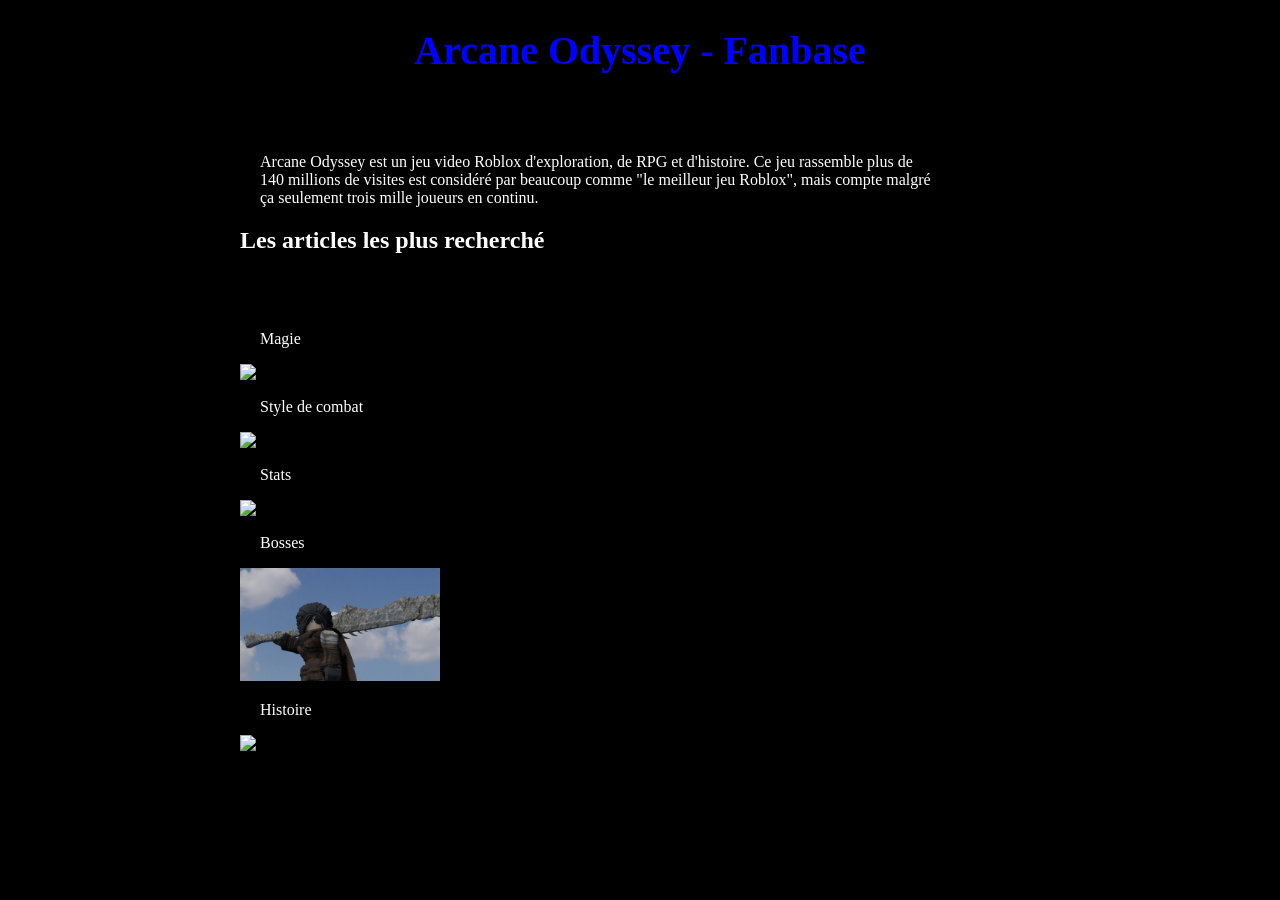
==== indexac.html @ 119bf694 "Initial commit" ====
<!DOCTYPE html>
<html>
<head>
    <meta charset="utf-8">
    <meta name="viewport" content="width=device-width">
    <title>Arcane Odyssey - Accueil</title>
    <link href="style.css" rel="stylesheet" type="text/css" />
</head>
<body>
    <h1>Arcane Odyssey - Fanbase</h1>
	<br>
	<br>	
	<p>Arcane Odyssey est un jeu video Roblox d'exploration, de RPG et d'histoire. Ce jeu rassemble plus de 140 millions de visites est considéré par beaucoup comme "le meilleur jeu Roblox", mais compte malgré ça seulement trois mille joueurs en continu.</p>
	
	<h2>Les articles les plus recherché</h2>
	<br>
	<br>
	<p>Magie</p>
	<img src="https://th.bing.com/th/id/OIP.Aeb5vvldpC5NML7f_qsU3AHaHa?w=312&h=200&c=12&rs=1&r=0&o=6&pid=AlgoBlockDebug" alt="logo magie Arcane Odyssey" width=25% height=50%>
	<br>
	<p>Style de combat</p>
	<img src="https://static.wikia.nocookie.net/roblox-arcane-odyssey/images/0/02/Basic_Combat_Icon.png/revision/latest/scale-to-width-down/150?cb=20230829181852" alt="basic fighting style Arcane Odyssey" width=25% height=50%>
	<br>
	<p>Stats</p>
	<img src="https://static.wikia.nocookie.net/roblox-arcane-odyssey/images/a/a9/1.20.17_Stat_UI.jpg/revision/latest/scale-to-width-down/1000?cb=20260121023236" alt="stats build Arcane Odyssey" width=25% height=50%>
	<br>
	<p>Bosses</p>
	<img src="img/boss1.jpg" alt="boss arcane odyssey" width=25% height=50%>
	<br> 
	<p>Histoire</p>
	<img src="https://static.wikia.nocookie.net/roblox-arcane-odyssey/images/5/55/Tutorial_Badge.png/revision/latest?cb=20221212170958" alt="Storyline" width=25% height=50%>
	
</body>
</html>
---- style.css ----
h1{
	text-align:center;
	color:blue;
	font-size:40px;
}
h2{
	color:white;
	background-color:black;
	padding-left:20px
	padding-top:5px;
	padding-bottom:5px;
	border-radius:10px;
}
p{
	font-family:Verdana;
	margin-left:20px;
	margin-right:100px;
	color:white;
}
body{
	width:800px;
	margin:auto;
	background-color:rgb(0,0,0);
}
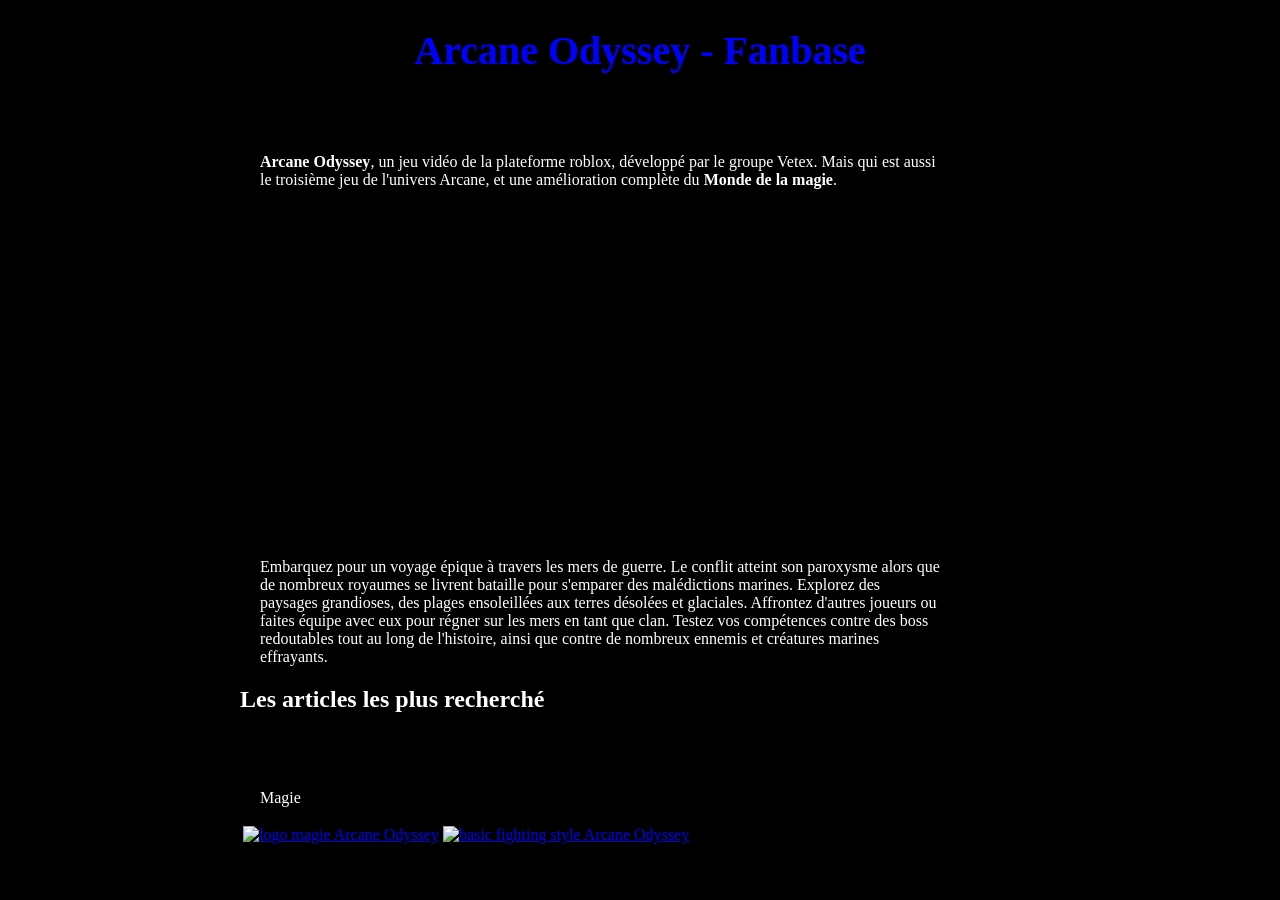
==== commit 0c6a4600: "Ajout pages" ====
--- a/indexac.html
+++ b/indexac.html
@@ -10,25 +10,33 @@
     <h1>Arcane Odyssey - Fanbase</h1>
 	<br>
 	<br>	
-	<p>Arcane Odyssey est un jeu video Roblox d'exploration, de RPG et d'histoire. Ce jeu rassemble plus de 140 millions de visites est considéré par beaucoup comme "le meilleur jeu Roblox", mais compte malgré ça seulement trois mille joueurs en continu.</p>
-	
+	<p><strong>Arcane Odyssey</strong>, un jeu vidéo de la plateforme roblox, développé par le groupe Vetex. Mais qui est aussi le troisième jeu de l'univers Arcane, et une amélioration complète du <strong>Monde de la magie</strong>.</p>
+	<br>
+	<iframe
+  		width="560"
+  		height="315"
+  		src="https://www.youtube.com/embed/mLnaMY-lWHM"
+  		title="Vidéo"
+  		frameborder="0"
+	  	allow="accelerometer; autoplay; clipboard-write; encrypted-media; gyroscope; picture-in-picture"
+  		allowfullscreen>
+</iframe>
+	<br>
+	<p>Embarquez pour un voyage épique à travers les mers de guerre. Le conflit atteint son paroxysme alors que de nombreux royaumes se livrent bataille pour s'emparer des malédictions marines. Explorez des paysages grandioses, des plages ensoleillées aux terres désolées et glaciales. Affrontez d'autres joueurs ou faites équipe avec eux pour régner sur les mers en tant que clan. Testez vos compétences contre des boss redoutables tout au long de l'histoire, ainsi que contre de nombreux ennemis et créatures marines effrayants.</p>
+
 	<h2>Les articles les plus recherché</h2>
 	<br>
 	<br>
 	<p>Magie</p>
-	<img src="https://th.bing.com/th/id/OIP.Aeb5vvldpC5NML7f_qsU3AHaHa?w=312&h=200&c=12&rs=1&r=0&o=6&pid=AlgoBlockDebug" alt="logo magie Arcane Odyssey" width=25% height=50%>
-	<br>
-	<p>Style de combat</p>
-	<img src="https://static.wikia.nocookie.net/roblox-arcane-odyssey/images/0/02/Basic_Combat_Icon.png/revision/latest/scale-to-width-down/150?cb=20230829181852" alt="basic fighting style Arcane Odyssey" width=25% height=50%>
-	<br>
-	<p>Stats</p>
-	<img src="https://static.wikia.nocookie.net/roblox-arcane-odyssey/images/a/a9/1.20.17_Stat_UI.jpg/revision/latest/scale-to-width-down/1000?cb=20260121023236" alt="stats build Arcane Odyssey" width=25% height=50%>
-	<br>
-	<p>Bosses</p>
-	<img src="img/boss1.jpg" alt="boss arcane odyssey" width=25% height=50%>
-	<br> 
-	<p>Histoire</p>
-	<img src="https://static.wikia.nocookie.net/roblox-arcane-odyssey/images/5/55/Tutorial_Badge.png/revision/latest?cb=20221212170958" alt="Storyline" width=25% height=50%>
+	<table>
+		<tr>
+			<td><a href="magie.html"><img src="https://static.wikia.nocookie.net/roblox-arcane-odyssey/images/1/1a/MagicGrey2.png/revision/latest/scale-to-width-down/125?cb=20230121144913" alt="logo magie Arcane Odyssey" width=150 height=150></a></td>
+			<td><a href="style-de-combat.html"><img src="https://static.wikia.nocookie.net/roblox-arcane-odyssey/images/1/1a/FistStylesG.png/revision/latest/scale-to-width-down/125?cb=20230121143328" alt="basic fighting style Arcane Odyssey" width=150 height=150></a></td>
+		<tr>
+			<td>Magie</td>
+			<td>Style de combat</td>
+		</tr>
+	</table>
 	
 </body>
 </html>
